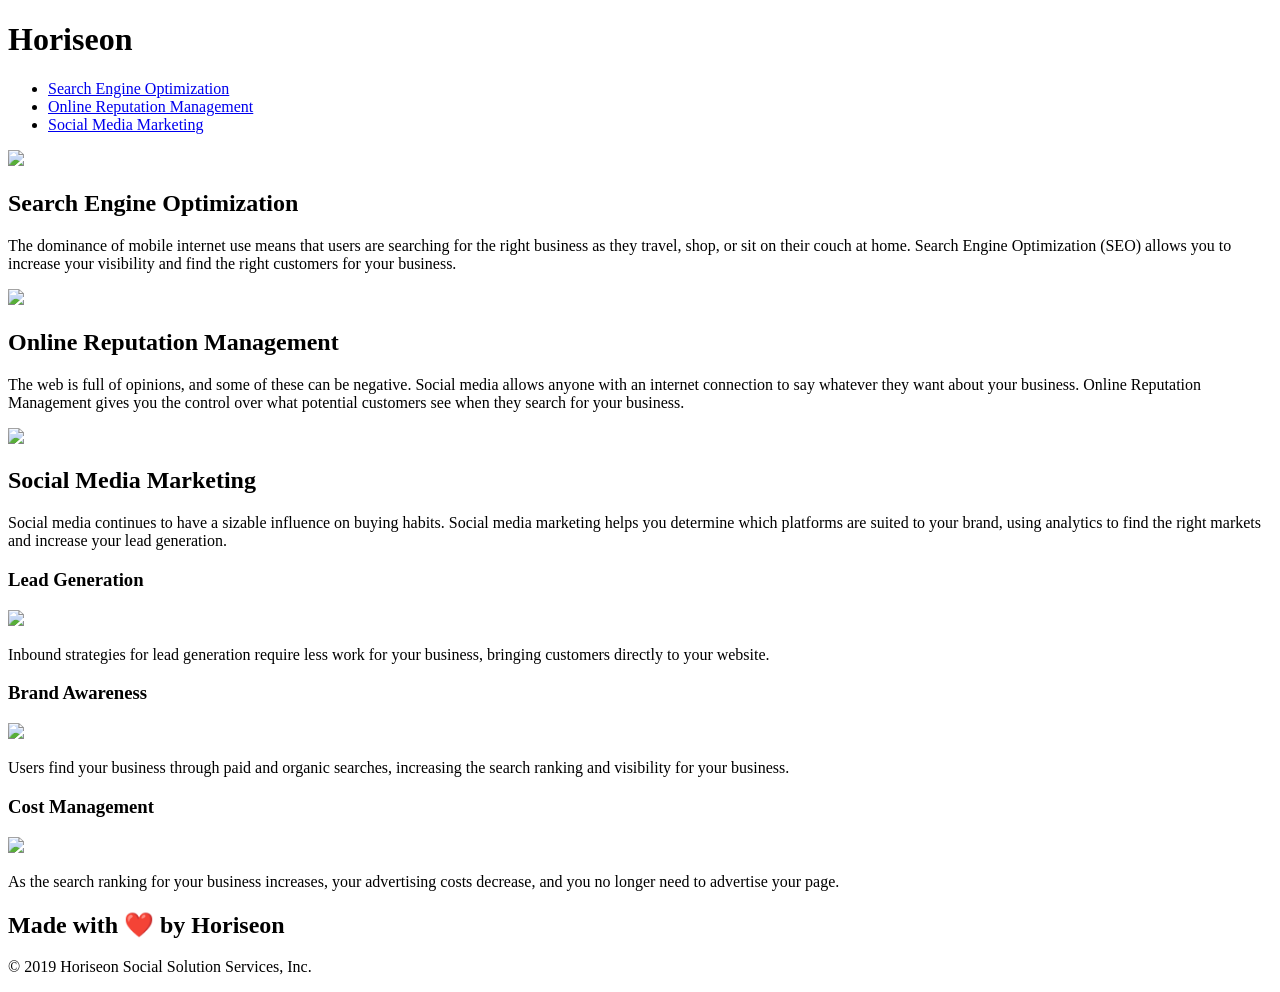
==== Develop/index.html @ 95e910b6 "head updated" ====
<!DOCTYPE html>
<html lang="en-us">

    <head>
        <meta charset="UTF-8" />
        <link rel="stylesheet" href="./assets/css/style.css">
        <title>Horiseon</title>
    </head>

<body>
    <div class="header">
        <h1>Hori<span class="seo">seo</span>n</h1>
        <div>
            <ul>
                <li>
                    <a href="#search-engine-optimization">Search Engine Optimization</a>
                </li>
                <li>
                    <a href="#online-reputation-management">Online Reputation Management</a>
                </li>
                <li>
                    <a href="#social-media-marketing">Social Media Marketing</a>
                </li>
            </ul>
        </div>
    </div>
    <div class="hero"></div>
    <div class="content">
        <div class="search-engine-optimization">
            <img src="./assets/images/search-engine-optimization.jpg" class="float-left" />
            <h2>Search Engine Optimization</h2>
            <p>
                The dominance of mobile internet use means that users are searching for the right business as they travel, shop, or sit on their couch at home. Search Engine Optimization (SEO) allows you to increase your visibility and find the right customers for your business.
            </p>
        </div>
        <div id="online-reputation-management" class="online-reputation-management">
            <img src="./assets/images/online-reputation-management.jpg" class="float-right" />
            <h2>Online Reputation Management</h2>
            <p>
                The web is full of opinions, and some of these can be negative. Social media allows anyone with an internet connection to say whatever they want about your business. Online Reputation Management gives you the control over what potential customers see when they search for your business.
            </p>
        </div>
        <div id="social-media-marketing" class="social-media-marketing">
            <img src="./assets/images/social-media-marketing.jpg" class="float-left" />
            <h2>Social Media Marketing</h2>
            <p>
                Social media continues to have a sizable influence on buying habits. Social media marketing helps you determine which platforms are suited to your brand, using analytics to find the right markets and increase your lead generation.
            </p>
        </div>
    </div>
    <div class="benefits">
        <div class="benefit-lead">
            <h3>Lead Generation</h3>
            <img src="./assets/images/lead-generation.png" />
            <p>
                Inbound strategies for lead generation require less work for your business, bringing customers directly to your website.
            </p>
        </div>
        <div class="benefit-brand">
            <h3>Brand Awareness</h3>
            <img src="./assets/images/brand-awareness.png" />
            <p>
                Users find your business through paid and organic searches, increasing the search ranking and visibility for your business.
            </p>
        </div>
        <div class="benefit-cost">
            <h3>Cost Management</h3>
            <img src="./assets/images/cost-management.png"></img>
            <p>
                As the search ranking for your business increases, your advertising costs decrease, and you no longer need to advertise your page.
            </p>
        </div>
    </div>
    <div class="footer">
        <h2>Made with ❤️️ by Horiseon</h2>
        <p>
            &copy; 2019 Horiseon Social Solution Services, Inc.
        </p>
    </div>
</body>

</html>
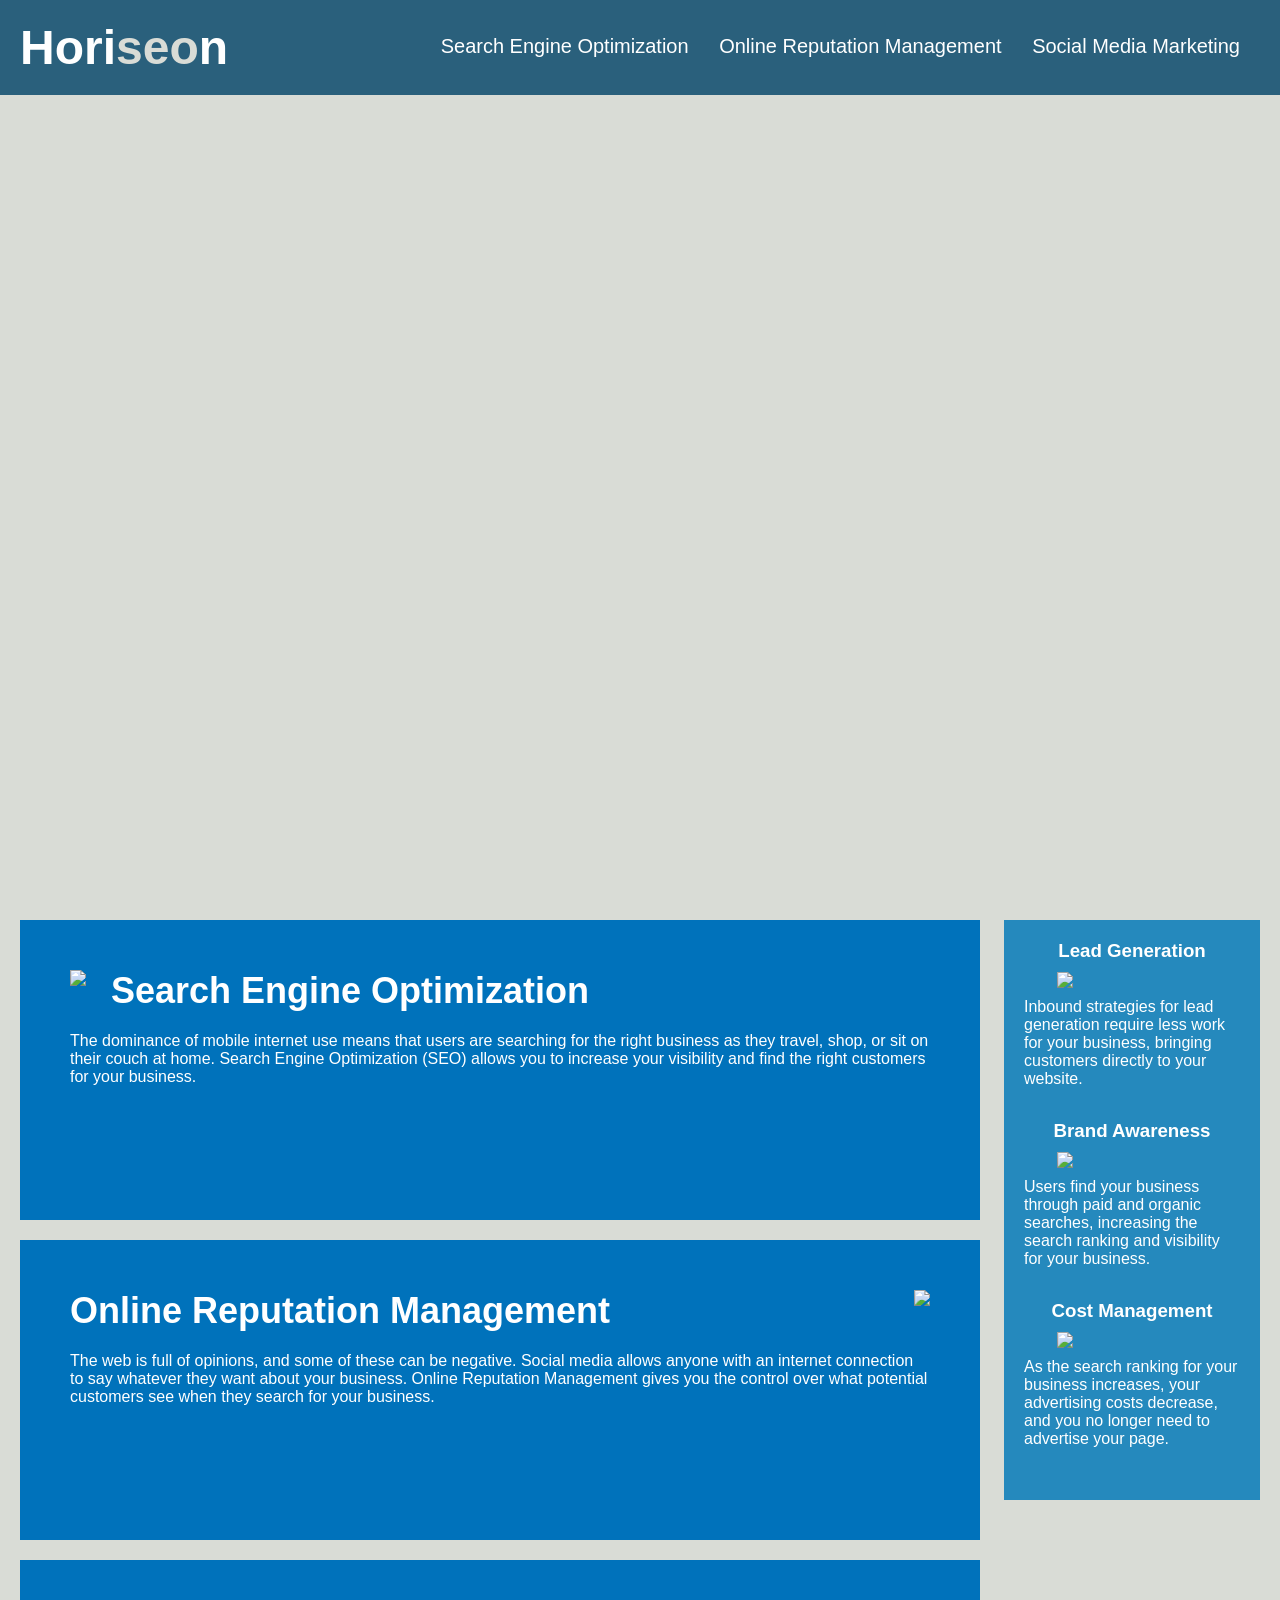
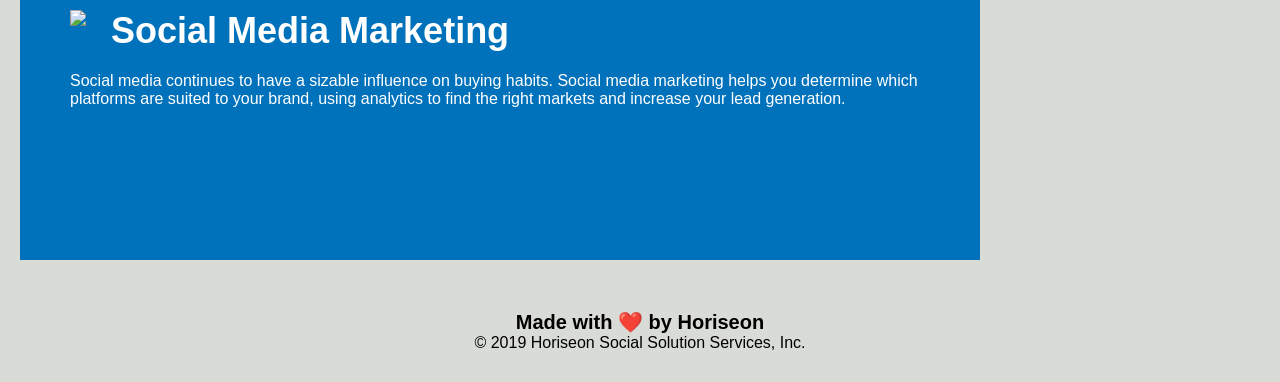
==== commit 78c5ddd3: "header flex-box added" ====
--- a/Develop/index.html
+++ b/Develop/index.html
@@ -7,26 +7,26 @@
         <title>Horiseon</title>
     </head>
 
-<body>
-    <div class="header">
-        <h1>Hori<span class="seo">seo</span>n</h1>
-        <div>
-            <ul>
-                <li>
-                    <a href="#search-engine-optimization">Search Engine Optimization</a>
-                </li>
-                <li>
-                    <a href="#online-reputation-management">Online Reputation Management</a>
-                </li>
-                <li>
-                    <a href="#social-media-marketing">Social Media Marketing</a>
-                </li>
-            </ul>
+    <body>
+        <div class="header">
+            <h1>Hori<span class="seo">seo</span>n</h1>
+            <div>
+                <ul>
+                    <li>
+                        <a href="#search-engine-optimization">Search Engine Optimization</a>
+                    </li>
+                    <li>
+                        <a href="#online-reputation-management">Online Reputation Management</a>
+                    </li>
+                    <li>
+                        <a href="#social-media-marketing">Social Media Marketing</a>
+                    </li>
+                </ul>
+            </div>
         </div>
-    </div>
     <div class="hero"></div>
     <div class="content">
-        <div class="search-engine-optimization">
+        <div id="search-engine-optimization" class="search-engine-optimization">
             <img src="./assets/images/search-engine-optimization.jpg" class="float-left" />
             <h2>Search Engine Optimization</h2>
             <p>
--- a/Develop/assets/css/style.css
+++ b/Develop/assets/css/style.css
@@ -0,0 +1,203 @@
+* {
+    box-sizing: border-box;
+    padding: 0;
+    margin: 0;
+}
+
+body {
+    background-color: #d9dcd6;
+}
+
+.header {
+    padding: 20px;
+    font-family: 'Trebuchet MS', 'Lucida Sans Unicode', 'Lucida Grande', 'Lucida Sans', Arial, sans-serif;
+    background-color: #2a607c;
+    color: #ffffff;
+    display: flex;
+    justify-content: space-between;
+    flex-wrap: wrap;
+}
+
+.header h1 {
+    display: inline-block;
+    font-size: 48px;
+}
+
+.header h1 .seo {
+    color: #d9dcd6;
+}
+
+.header div {
+    padding-top: 15px;
+    margin-right: 20px;
+    float: right;
+    font-family: 'Gill Sans', 'Gill Sans MT', Calibri, 'Trebuchet MS', sans-serif;
+    font-size: 20px;
+}
+
+.header div ul {
+    list-style-type: none;
+}
+
+.header div ul li {
+    display: inline-block;
+    margin-left: 25px;
+}
+
+a {
+    color: #ffffff;
+    text-decoration: none;
+}
+
+p {
+    font-size: 16px;
+}
+
+.hero {
+    height: 800px;
+    width: 100%;
+    margin-bottom: 25px;
+    background-image: url("../images/digital-marketing-meeting.jpg");
+    background-size: cover;
+    background-position: center;
+}
+
+.float-left {
+    float: left;
+    margin-right: 25px;
+}
+
+.float-right {
+    float: right;
+    margin-left: 25px;
+}
+
+.content {
+    width: 75%;
+    display: inline-block;
+    margin-left: 20px;
+}
+
+.benefits {
+    margin-right: 20px;
+    padding: 20px;
+    clear: both;
+    float: right;
+    width: 20%;
+    height: 100%;
+    font-family: 'Gill Sans', 'Gill Sans MT', Calibri, 'Trebuchet MS', sans-serif;
+    background-color: #2589bd;
+}
+
+.benefit-lead {
+    margin-bottom: 32px;
+    color: #ffffff;
+}
+
+.benefit-brand {
+    margin-bottom: 32px;
+    color: #ffffff;
+}
+
+.benefit-cost {
+    margin-bottom: 32px;
+    color: #ffffff;
+}
+
+.benefit-lead h3 {
+    margin-bottom: 10px;
+    text-align: center;
+}
+
+.benefit-brand h3 {
+    margin-bottom: 10px;
+    text-align: center;
+}
+
+.benefit-cost h3 {
+    margin-bottom: 10px;
+    text-align: center;
+}
+
+.benefit-lead img {
+    display: block;
+    margin: 10px auto;
+    max-width: 150px;
+}
+
+.benefit-brand img {
+    display: block;
+    margin: 10px auto;
+    max-width: 150px;
+}
+
+.benefit-cost img {
+    display: block;
+    margin: 10px auto;
+    max-width: 150px;
+}
+
+.search-engine-optimization {
+    margin-bottom: 20px;
+    padding: 50px;
+    height: 300px;
+    font-family: 'Gill Sans', 'Gill Sans MT', Calibri, 'Trebuchet MS', sans-serif;
+    background-color: #0072bb;
+    color: #ffffff;
+}
+
+.online-reputation-management {
+    margin-bottom: 20px;
+    padding: 50px;
+    height: 300px;
+    font-family: 'Gill Sans', 'Gill Sans MT', Calibri, 'Trebuchet MS', sans-serif;
+    background-color: #0072bb;
+    color: #ffffff;
+}
+
+.social-media-marketing {
+    margin-bottom: 20px;
+    padding: 50px;
+    height: 300px;
+    font-family: 'Gill Sans', 'Gill Sans MT', Calibri, 'Trebuchet MS', sans-serif;
+    background-color: #0072bb;
+    color: #ffffff;
+}
+
+.search-engine-optimization img {
+    max-height: 200px;
+}
+
+.online-reputation-management img {
+    max-height: 200px;
+}
+
+.social-media-marketing img {
+    max-height: 200px;
+}
+
+.search-engine-optimization h2 {
+    margin-bottom: 20px;
+    font-size: 36px;
+}
+
+.online-reputation-management h2 {
+    margin-bottom: 20px;
+    font-size: 36px;
+}
+
+.social-media-marketing h2 {
+    margin-bottom: 20px;
+    font-size: 36px;
+}
+
+.footer {
+    padding: 30px;
+    clear: both;
+    font-family: 'Trebuchet MS', 'Lucida Sans Unicode', 'Lucida Grande', 'Lucida Sans', Arial, sans-serif;
+    text-align: center;
+}
+
+.footer h2 {
+    font-size: 20px;
+}
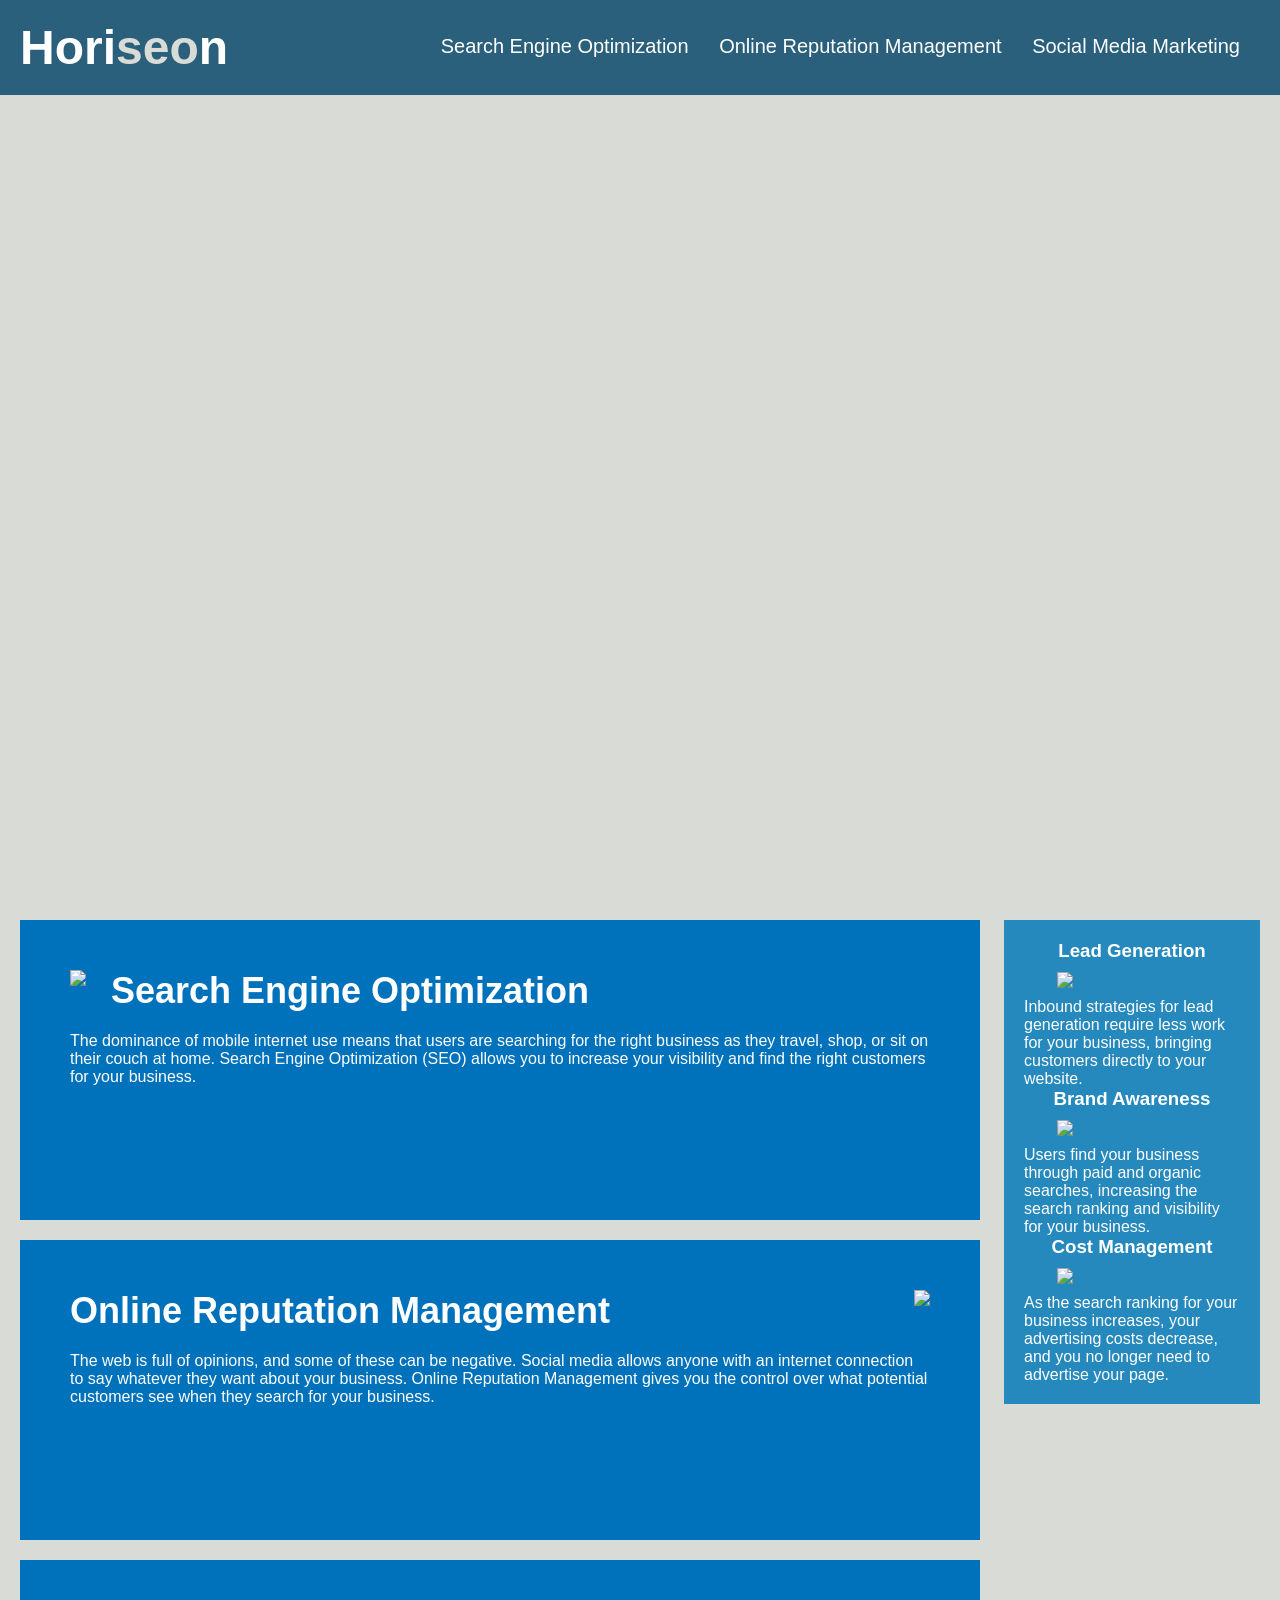
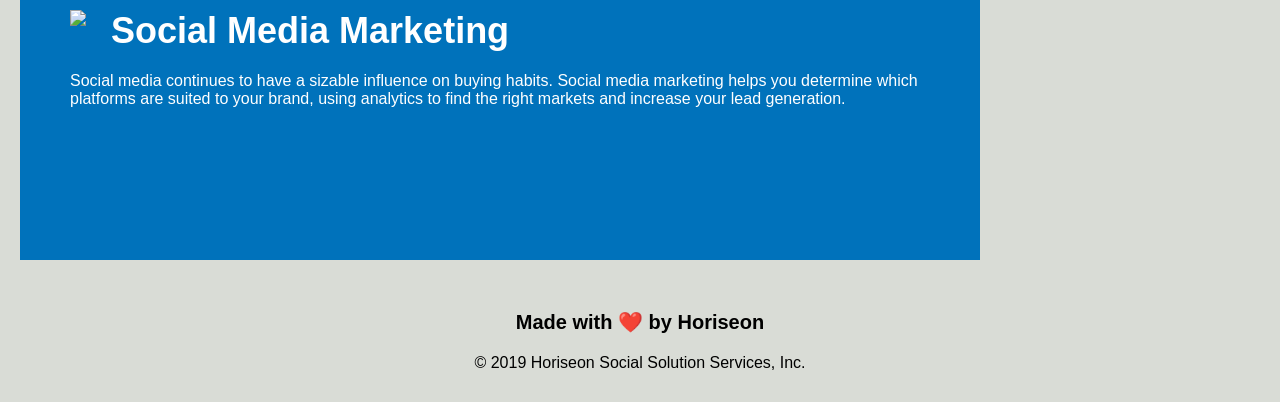
==== commit 9bfec313: "condensed css codes for a cleaner look" ====
--- a/Develop/index.html
+++ b/Develop/index.html
@@ -10,7 +10,7 @@
     <body>
         <div class="header">
             <h1>Hori<span class="seo">seo</span>n</h1>
-            <div>
+            <nav>
                 <ul>
                     <li>
                         <a href="#search-engine-optimization">Search Engine Optimization</a>
@@ -22,10 +22,10 @@
                         <a href="#social-media-marketing">Social Media Marketing</a>
                     </li>
                 </ul>
-            </div>
+            </nav>
         </div>
     <div class="hero"></div>
-    <div class="content">
+    <article class="content">
         <div id="search-engine-optimization" class="search-engine-optimization">
             <img src="./assets/images/search-engine-optimization.jpg" class="float-left" />
             <h2>Search Engine Optimization</h2>
@@ -47,8 +47,9 @@
                 Social media continues to have a sizable influence on buying habits. Social media marketing helps you determine which platforms are suited to your brand, using analytics to find the right markets and increase your lead generation.
             </p>
         </div>
-    </div>
-    <div class="benefits">
+    </article>
+
+    <article class="benefits">
         <div class="benefit-lead">
             <h3>Lead Generation</h3>
             <img src="./assets/images/lead-generation.png" />
@@ -70,7 +71,7 @@
                 As the search ranking for your business increases, your advertising costs decrease, and you no longer need to advertise your page.
             </p>
         </div>
-    </div>
+    </article>
     <div class="footer">
         <h2>Made with ❤️️ by Horiseon</h2>
         <p>
--- a/Develop/assets/css/style.css
+++ b/Develop/assets/css/style.css
@@ -27,7 +27,7 @@
     color: #d9dcd6;
 }
 
-.header div {
+.header nav {
     padding-top: 15px;
     margin-right: 20px;
     float: right;
@@ -35,11 +35,11 @@
     font-size: 20px;
 }
 
-.header div ul {
+.header nav ul {
     list-style-type: none;
 }
 
-.header div ul li {
+.header nav ul li {
     display: inline-block;
     margin-left: 25px;
 }
@@ -89,55 +89,23 @@
     background-color: #2589bd;
 }
 
-.benefit-lead {
+.benefits {
     margin-bottom: 32px;
     color: #ffffff;
 }
 
-.benefit-brand {
-    margin-bottom: 32px;
-    color: #ffffff;
-}
-
-.benefit-cost {
-    margin-bottom: 32px;
-    color: #ffffff;
-}
-
-.benefit-lead h3 {
+h3 {
     margin-bottom: 10px;
     text-align: center;
 }
 
-.benefit-brand h3 {
-    margin-bottom: 10px;
-    text-align: center;
-}
-
-.benefit-cost h3 {
-    margin-bottom: 10px;
-    text-align: center;
-}
-
-.benefit-lead img {
+.benefits img {
     display: block;
     margin: 10px auto;
     max-width: 150px;
 }
 
-.benefit-brand img {
-    display: block;
-    margin: 10px auto;
-    max-width: 150px;
-}
-
-.benefit-cost img {
-    display: block;
-    margin: 10px auto;
-    max-width: 150px;
-}
-
-.search-engine-optimization {
+.search-engine-optimization, .online-reputation-management, .social-media-marketing {
     margin-bottom: 20px;
     padding: 50px;
     height: 300px;
@@ -146,47 +114,11 @@
     color: #ffffff;
 }
 
-.online-reputation-management {
-    margin-bottom: 20px;
-    padding: 50px;
-    height: 300px;
-    font-family: 'Gill Sans', 'Gill Sans MT', Calibri, 'Trebuchet MS', sans-serif;
-    background-color: #0072bb;
-    color: #ffffff;
-}
-
-.social-media-marketing {
-    margin-bottom: 20px;
-    padding: 50px;
-    height: 300px;
-    font-family: 'Gill Sans', 'Gill Sans MT', Calibri, 'Trebuchet MS', sans-serif;
-    background-color: #0072bb;
-    color: #ffffff;
-}
-
-.search-engine-optimization img {
+.content img {
     max-height: 200px;
 }
 
-.online-reputation-management img {
-    max-height: 200px;
-}
-
-.social-media-marketing img {
-    max-height: 200px;
-}
-
-.search-engine-optimization h2 {
-    margin-bottom: 20px;
-    font-size: 36px;
-}
-
-.online-reputation-management h2 {
-    margin-bottom: 20px;
-    font-size: 36px;
-}
-
-.social-media-marketing h2 {
+h2 {
     margin-bottom: 20px;
     font-size: 36px;
 }
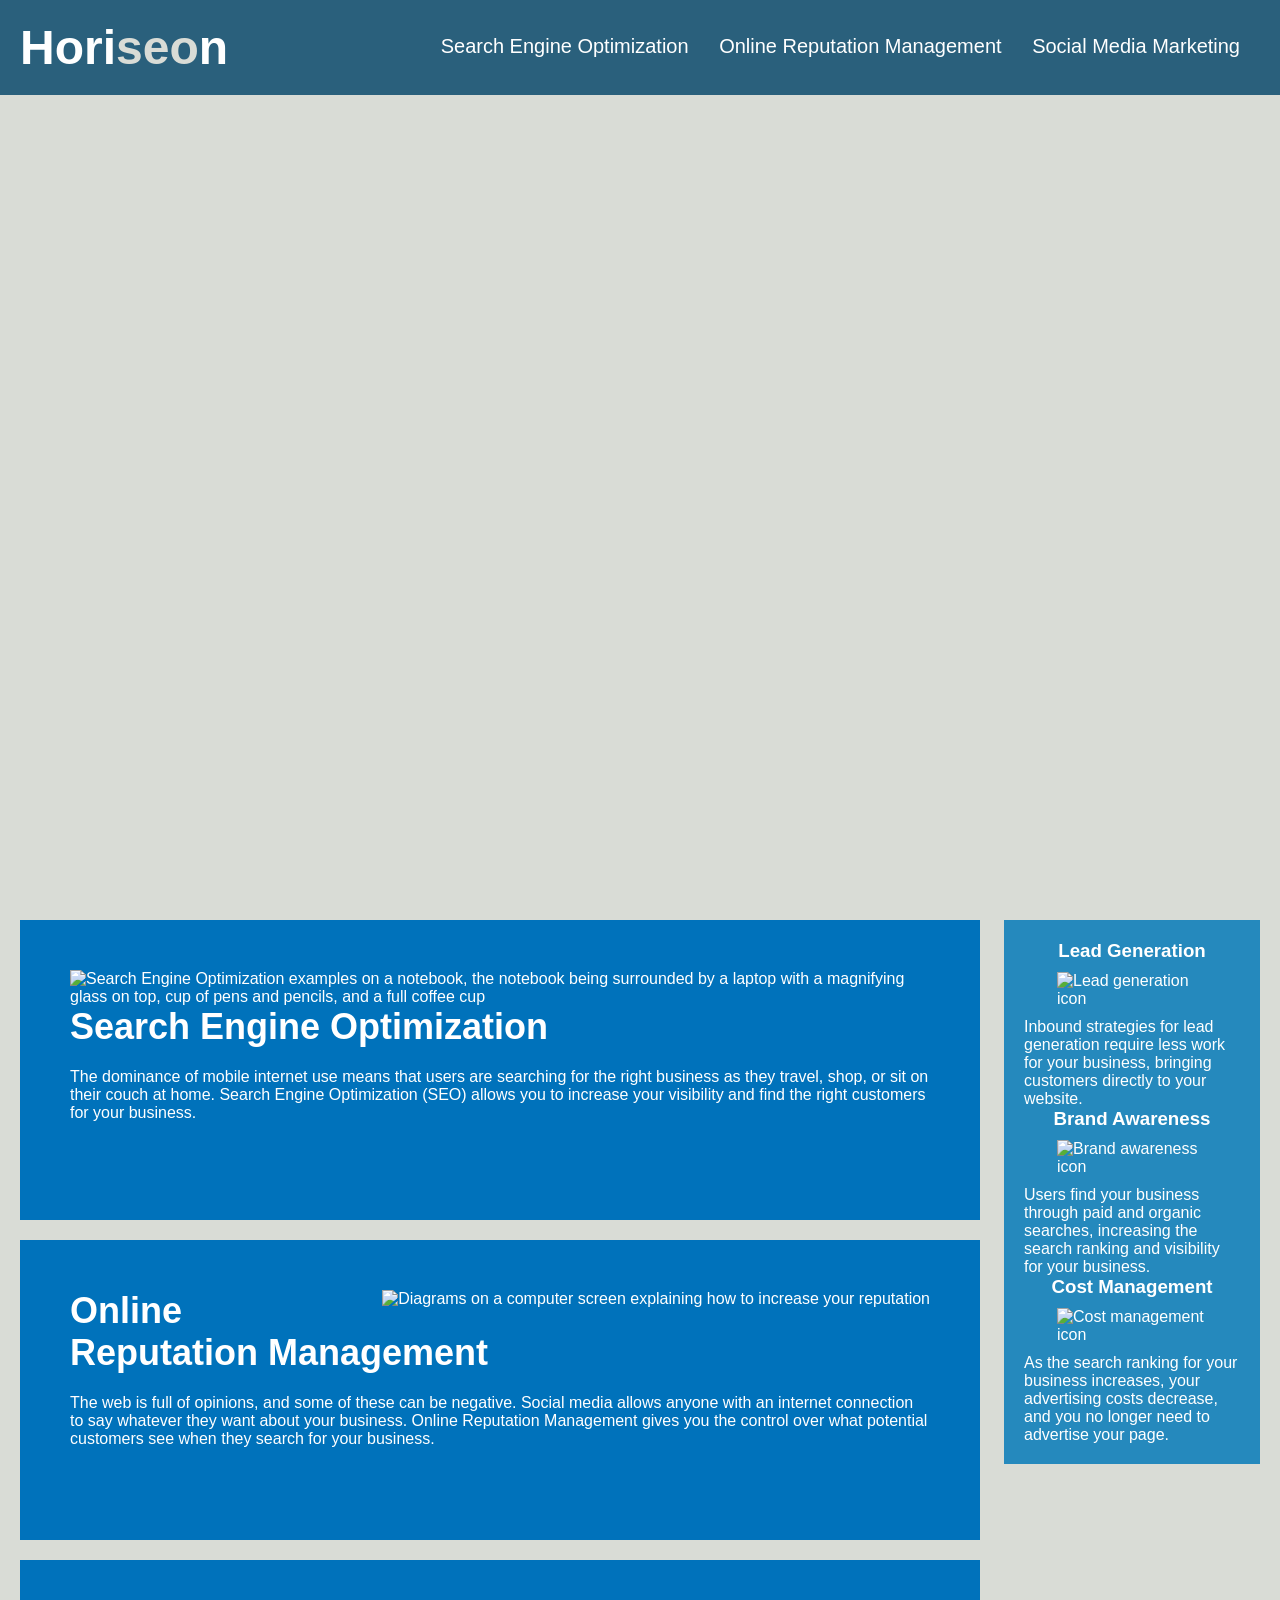
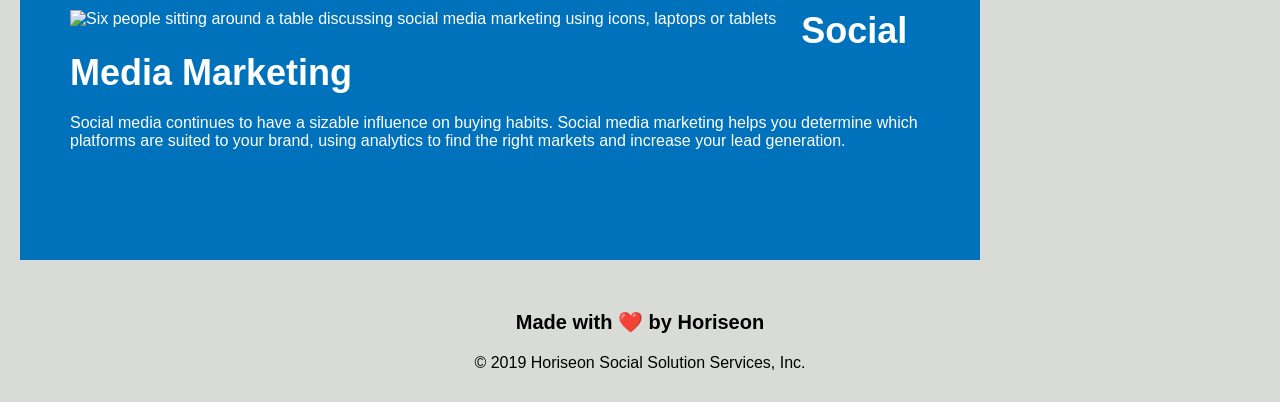
==== commit 2f6a43a6: "added alts to imgs" ====
--- a/Develop/index.html
+++ b/Develop/index.html
@@ -27,21 +27,35 @@
     <div class="hero"></div>
     <article class="content">
         <div id="search-engine-optimization" class="search-engine-optimization">
-            <img src="./assets/images/search-engine-optimization.jpg" class="float-left" />
+            <img 
+                src="./assets/images/search-engine-optimization.jpg" 
+                alt="Search Engine Optimization examples on a notebook, the notebook being surrounded by a laptop with a magnifying glass on top, cup of pens and pencils, and a full coffee cup"
+                class="float-left" 
+            />
             <h2>Search Engine Optimization</h2>
             <p>
                 The dominance of mobile internet use means that users are searching for the right business as they travel, shop, or sit on their couch at home. Search Engine Optimization (SEO) allows you to increase your visibility and find the right customers for your business.
             </p>
         </div>
+
         <div id="online-reputation-management" class="online-reputation-management">
-            <img src="./assets/images/online-reputation-management.jpg" class="float-right" />
+            <img 
+                src="./assets/images/online-reputation-management.jpg" 
+                alt="Diagrams on a computer screen explaining how to increase your reputation"
+                class="float-right" 
+            />
             <h2>Online Reputation Management</h2>
             <p>
                 The web is full of opinions, and some of these can be negative. Social media allows anyone with an internet connection to say whatever they want about your business. Online Reputation Management gives you the control over what potential customers see when they search for your business.
             </p>
         </div>
+
         <div id="social-media-marketing" class="social-media-marketing">
-            <img src="./assets/images/social-media-marketing.jpg" class="float-left" />
+            <img 
+                src="./assets/images/social-media-marketing.jpg" 
+                alt="Six people sitting around a table discussing social media marketing using icons, laptops or tablets"
+                class="float-left" 
+            />
             <h2>Social Media Marketing</h2>
             <p>
                 Social media continues to have a sizable influence on buying habits. Social media marketing helps you determine which platforms are suited to your brand, using analytics to find the right markets and increase your lead generation.
@@ -52,26 +66,38 @@
     <article class="benefits">
         <div class="benefit-lead">
             <h3>Lead Generation</h3>
-            <img src="./assets/images/lead-generation.png" />
+            <img 
+                src="./assets/images/lead-generation.png"
+                alt="Lead generation icon" 
+            />
             <p>
                 Inbound strategies for lead generation require less work for your business, bringing customers directly to your website.
             </p>
         </div>
+
         <div class="benefit-brand">
             <h3>Brand Awareness</h3>
-            <img src="./assets/images/brand-awareness.png" />
+            <img 
+                src="./assets/images/brand-awareness.png" 
+                alt="Brand awareness icon "
+            />
             <p>
                 Users find your business through paid and organic searches, increasing the search ranking and visibility for your business.
             </p>
         </div>
+
         <div class="benefit-cost">
             <h3>Cost Management</h3>
-            <img src="./assets/images/cost-management.png"></img>
+            <img 
+                src="./assets/images/cost-management.png"
+                alt="Cost management icon"
+            />
             <p>
                 As the search ranking for your business increases, your advertising costs decrease, and you no longer need to advertise your page.
             </p>
         </div>
     </article>
+
     <div class="footer">
         <h2>Made with ❤️️ by Horiseon</h2>
         <p>
@@ -80,4 +106,4 @@
     </div>
 </body>
 
-</html>
+</html>
--- a/Develop/assets/css/style.css
+++ b/Develop/assets/css/style.css
@@ -76,6 +76,7 @@
     width: 75%;
     display: inline-block;
     margin-left: 20px;
+    flex-wrap: wrap;
 }
 
 .benefits {
@@ -116,6 +117,7 @@
 
 .content img {
     max-height: 200px;
+    flex-wrap: wrap;
 }
 
 h2 {
